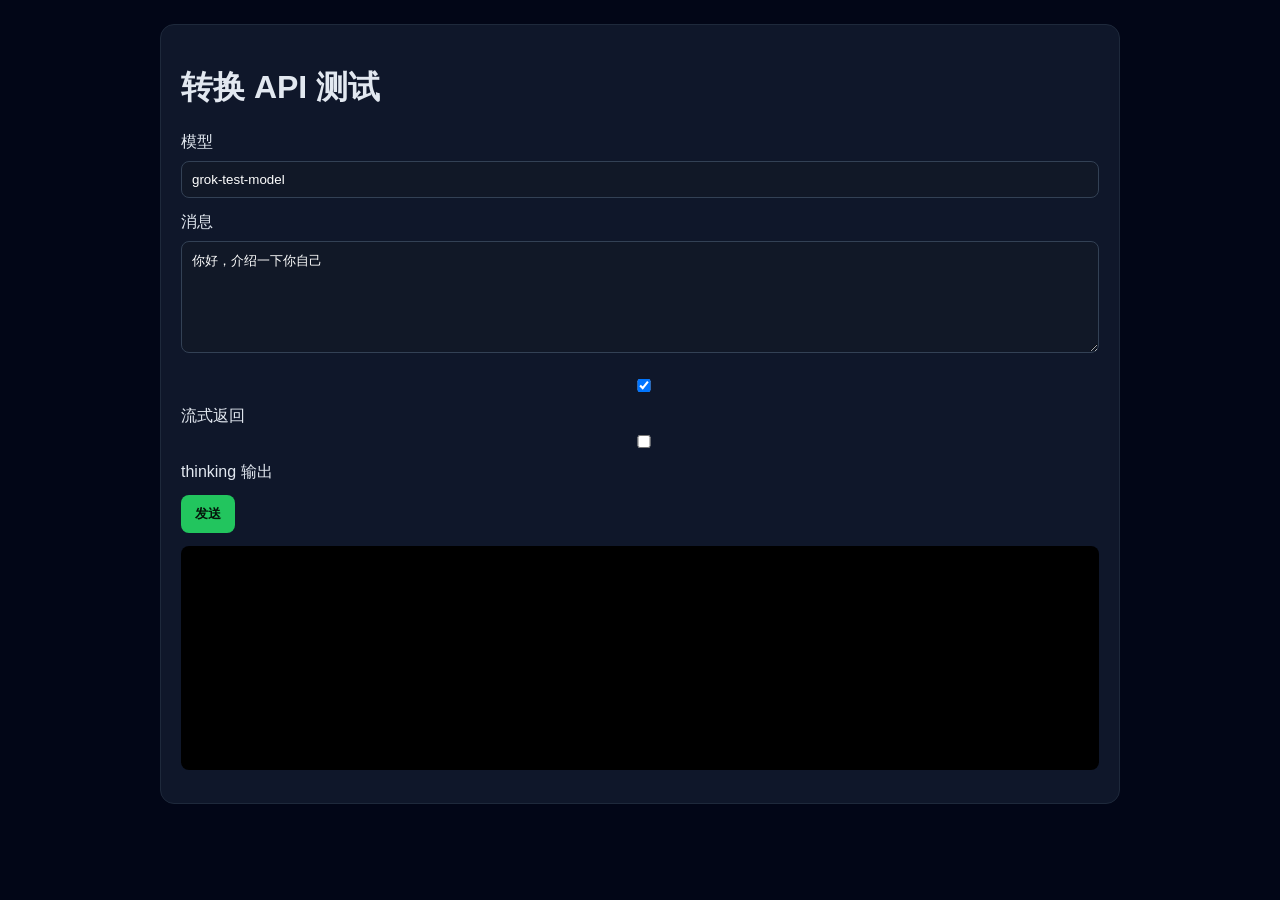
==== web/webui/test.html @ d8f0be2b "立项" ====
<!doctype html>
<html lang="zh-CN">
<head>
  <meta charset="utf-8">
  <meta name="viewport" content="width=device-width, initial-scale=1">
  <title>API Test</title>
  <style>
    body { font-family: Arial, sans-serif; margin: 24px; background: #020617; color: #e2e8f0; }
    .wrap { max-width: 960px; margin: 0 auto; }
    .panel { background: #0f172a; border: 1px solid #1e293b; border-radius: 14px; padding: 20px; }
    textarea, input { width: 100%; box-sizing: border-box; margin-top: 8px; margin-bottom: 14px; padding: 10px; border-radius: 8px; border: 1px solid #334155; background: #111827; color: #fff; }
    button { background: #22c55e; color: #04130a; border: 0; padding: 10px 14px; border-radius: 8px; cursor: pointer; font-weight: bold; }
    pre { white-space: pre-wrap; word-break: break-word; background: #000; padding: 12px; border-radius: 8px; min-height: 200px; }
  </style>
</head>
<body>
  <div class="wrap">
    <div class="panel">
      <h1>转换 API 测试</h1>
      <label>模型</label>
      <input id="model" value="grok-test-model">

      <label>消息</label>
      <textarea id="message" rows="6">你好，介绍一下你自己</textarea>

      <label><input type="checkbox" id="stream" checked> 流式返回</label>
      <label><input type="checkbox" id="thinking"> thinking 输出</label>

      <div style="margin-top: 12px; margin-bottom: 12px;">
        <button id="send">发送</button>
      </div>

      <pre id="output"></pre>
    </div>
  </div>

  <script>
    const output = document.getElementById('output');

    document.getElementById('send').addEventListener('click', async () => {
      output.textContent = '';

      const payload = {
        model: document.getElementById('model').value,
        stream: document.getElementById('stream').checked,
        thinking: document.getElementById('thinking').checked,
        messages: [
          { role: 'user', content: document.getElementById('message').value }
        ]
      };

      const res = await fetch('/v1/chat/completions', {
        method: 'POST',
        headers: { 'Content-Type': 'application/json' },
        body: JSON.stringify(payload)
      });

      if (!payload.stream) {
        output.textContent = JSON.stringify(await res.json(), null, 2);
        return;
      }

      const reader = res.body.getReader();
      const decoder = new TextDecoder();
      while (true) {
        const { value, done } = await reader.read();
        if (done) break;
        output.textContent += decoder.decode(value, { stream: true });
      }
    });
  </script>
</body>
</html>
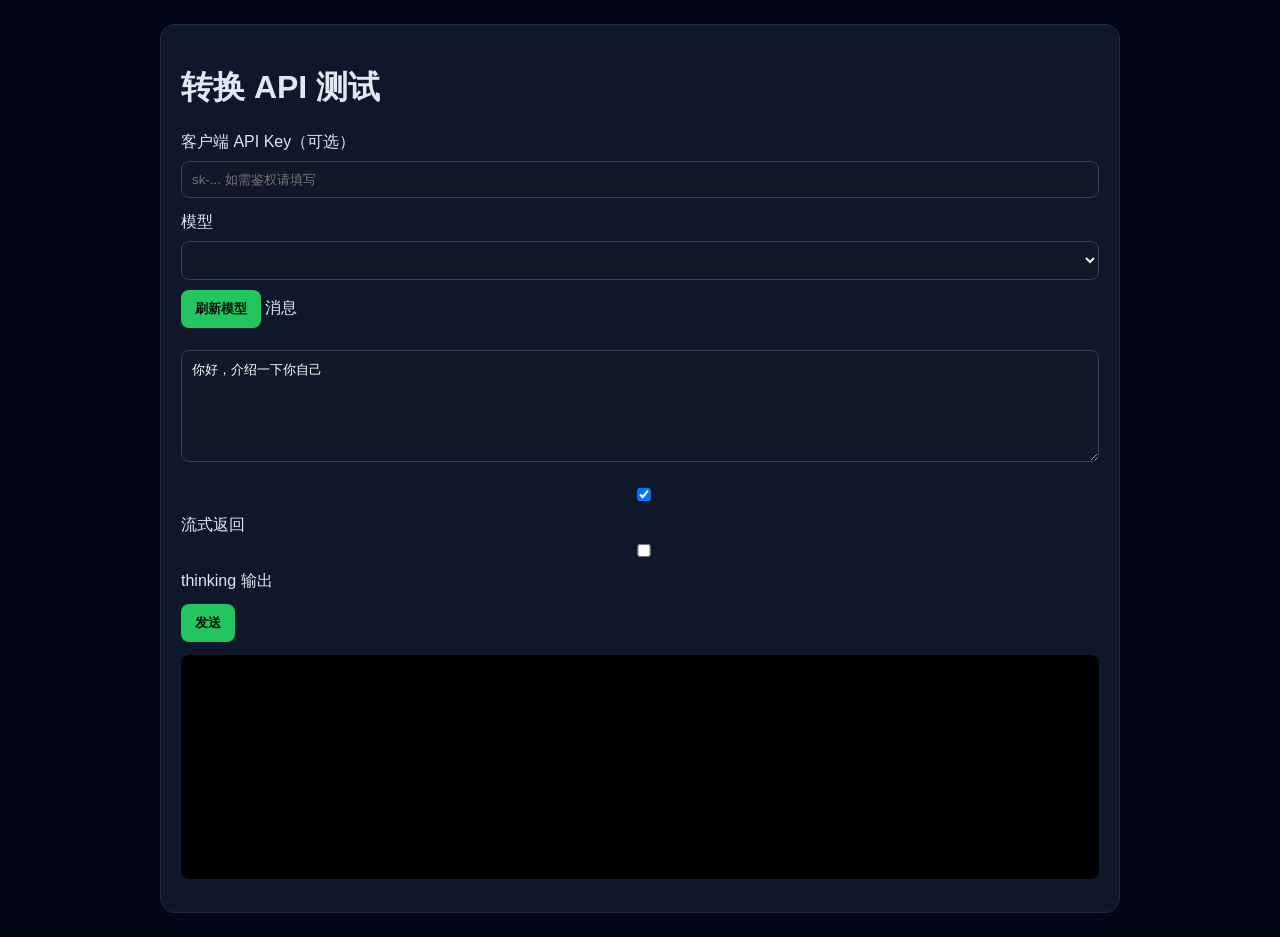
==== commit f817f76e: "1、优化逻辑 2、grok插件添加" ====
--- a/web/webui/test.html
+++ b/web/webui/test.html
@@ -8,7 +8,7 @@
     body { font-family: Arial, sans-serif; margin: 24px; background: #020617; color: #e2e8f0; }
     .wrap { max-width: 960px; margin: 0 auto; }
     .panel { background: #0f172a; border: 1px solid #1e293b; border-radius: 14px; padding: 20px; }
-    textarea, input { width: 100%; box-sizing: border-box; margin-top: 8px; margin-bottom: 14px; padding: 10px; border-radius: 8px; border: 1px solid #334155; background: #111827; color: #fff; }
+    textarea, input, select { width: 100%; box-sizing: border-box; margin-top: 8px; margin-bottom: 14px; padding: 10px; border-radius: 8px; border: 1px solid #334155; background: #111827; color: #fff; }
     button { background: #22c55e; color: #04130a; border: 0; padding: 10px 14px; border-radius: 8px; cursor: pointer; font-weight: bold; }
     pre { white-space: pre-wrap; word-break: break-word; background: #000; padding: 12px; border-radius: 8px; min-height: 200px; }
   </style>
@@ -17,8 +17,12 @@
   <div class="wrap">
     <div class="panel">
       <h1>转换 API 测试</h1>
+      <label>客户端 API Key（可选）</label>
+      <input id="api-key" placeholder="sk-... 如需鉴权请填写">
+
       <label>模型</label>
-      <input id="model" value="grok-test-model">
+      <select id="model"></select>
+      <button id="reload-models" type="button" style="margin-top:-4px; margin-bottom:14px;">刷新模型</button>
 
       <label>消息</label>
       <textarea id="message" rows="6">你好，介绍一下你自己</textarea>
@@ -36,12 +40,32 @@
 
   <script>
     const output = document.getElementById('output');
+    const modelSelect = document.getElementById('model');
+    const apiKeyInput = document.getElementById('api-key');
+
+    async function loadModels() {
+      const headers = {};
+      if (apiKeyInput.value.trim()) {
+        headers.Authorization = `Bearer ${apiKeyInput.value.trim()}`;
+      }
+      const res = await fetch('/v1/models', { headers });
+      const data = await res.json();
+      const models = data.data || [];
+      modelSelect.innerHTML = models.map((item) => `<option value="${item.id}">${item.id}</option>`).join('');
+      if (!models.length) {
+        modelSelect.innerHTML = '<option value="">(暂无可用模型)</option>';
+      }
+    }
+
+    document.getElementById('reload-models').addEventListener('click', async () => {
+      await loadModels();
+    });
 
     document.getElementById('send').addEventListener('click', async () => {
       output.textContent = '';
 
       const payload = {
-        model: document.getElementById('model').value,
+        model: modelSelect.value,
         stream: document.getElementById('stream').checked,
         thinking: document.getElementById('thinking').checked,
         messages: [
@@ -49,9 +73,14 @@
         ]
       };
 
+      const headers = { 'Content-Type': 'application/json' };
+      if (apiKeyInput.value.trim()) {
+        headers.Authorization = `Bearer ${apiKeyInput.value.trim()}`;
+      }
+
       const res = await fetch('/v1/chat/completions', {
         method: 'POST',
-        headers: { 'Content-Type': 'application/json' },
+        headers,
         body: JSON.stringify(payload)
       });
 
@@ -68,6 +97,8 @@
         output.textContent += decoder.decode(value, { stream: true });
       }
     });
+
+    loadModels();
   </script>
 </body>
 </html>
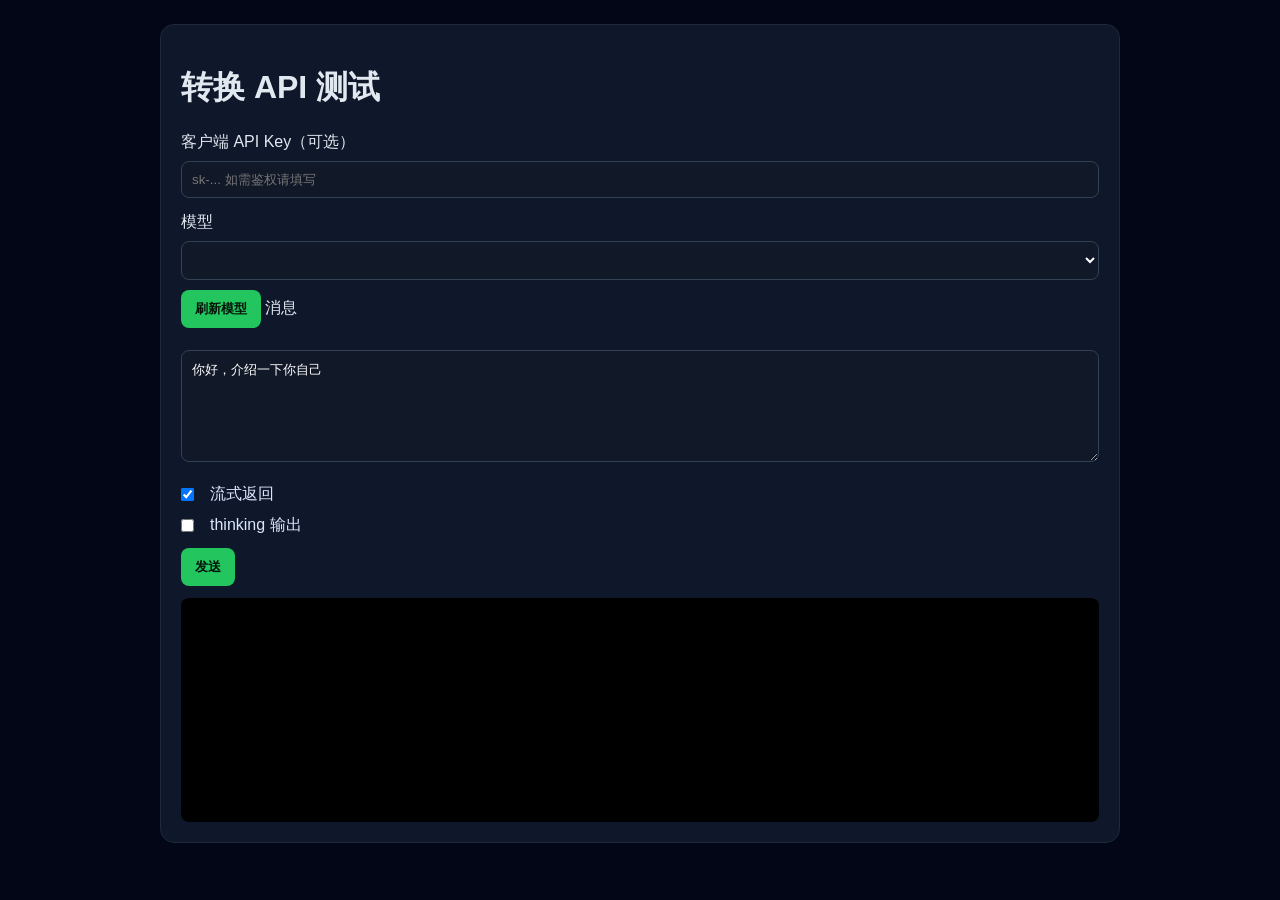
==== commit a6c03dab: "同步最新的代码" ====
--- a/web/webui/test.html
+++ b/web/webui/test.html
@@ -9,8 +9,14 @@
     .wrap { max-width: 960px; margin: 0 auto; }
     .panel { background: #0f172a; border: 1px solid #1e293b; border-radius: 14px; padding: 20px; }
     textarea, input, select { width: 100%; box-sizing: border-box; margin-top: 8px; margin-bottom: 14px; padding: 10px; border-radius: 8px; border: 1px solid #334155; background: #111827; color: #fff; }
+    input[type="checkbox"] { width: auto; margin: 0 8px 0 0; padding: 0; border: 0; vertical-align: middle; }
+    .checkbox-row { display: flex; align-items: center; gap: 8px; margin: 4px 0 10px; }
+    .checkbox-row span { color: #dbe7ff; }
     button { background: #22c55e; color: #04130a; border: 0; padding: 10px 14px; border-radius: 8px; cursor: pointer; font-weight: bold; }
-    pre { white-space: pre-wrap; word-break: break-word; background: #000; padding: 12px; border-radius: 8px; min-height: 200px; }
+    .output { white-space: normal; word-break: break-word; background: #000; padding: 12px; border-radius: 8px; min-height: 200px; line-height: 1.6; }
+    .output p { margin: 0 0 10px; }
+    .output code { background: #111827; padding: 2px 6px; border-radius: 6px; }
+    .output pre { background: #111827; padding: 10px; border-radius: 8px; overflow: auto; }
   </style>
 </head>
 <body>
@@ -27,14 +33,14 @@
       <label>消息</label>
       <textarea id="message" rows="6">你好，介绍一下你自己</textarea>
 
-      <label><input type="checkbox" id="stream" checked> 流式返回</label>
-      <label><input type="checkbox" id="thinking"> thinking 输出</label>
+      <label class="checkbox-row"><input type="checkbox" id="stream" checked><span>流式返回</span></label>
+      <label class="checkbox-row"><input type="checkbox" id="thinking"><span>thinking 输出</span></label>
 
       <div style="margin-top: 12px; margin-bottom: 12px;">
         <button id="send">发送</button>
       </div>
 
-      <pre id="output"></pre>
+      <div id="output" class="output"></div>
     </div>
   </div>
 
@@ -42,6 +48,121 @@
     const output = document.getElementById('output');
     const modelSelect = document.getElementById('model');
     const apiKeyInput = document.getElementById('api-key');
+
+    let typingQueue = Promise.resolve();
+    let markdownText = '';
+
+    function escapeHTML(value) {
+      return String(value ?? '')
+        .replaceAll('&', '&amp;')
+        .replaceAll('<', '&lt;')
+        .replaceAll('>', '&gt;')
+        .replaceAll('"', '&quot;')
+        .replaceAll("'", '&#39;');
+    }
+
+    function markdownToHTML(md) {
+      const escaped = escapeHTML(md || '');
+      const codeBlocks = [];
+      let html = escaped.replace(/```([\s\S]*?)```/g, (_, code) => {
+        const token = `__CODE_BLOCK_${codeBlocks.length}__`;
+        codeBlocks.push(`<pre><code>${code.trim()}</code></pre>`);
+        return token;
+      });
+
+      html = html
+        .replace(/\*\*(.+?)\*\*/g, '<strong>$1</strong>')
+        .replace(/`([^`]+)`/g, '<code>$1</code>')
+        .replace(/\[(.+?)\]\((https?:\/\/[^\s)]+)\)/g, '<a href="$2" target="_blank" rel="noopener noreferrer">$1</a>');
+
+      const lines = html.split('\n');
+      const blocks = [];
+      let listOpen = false;
+      const closeList = () => {
+        if (listOpen) {
+          blocks.push('</ul>');
+          listOpen = false;
+        }
+      };
+
+      for (const rawLine of lines) {
+        const line = rawLine.trim();
+        if (!line) {
+          closeList();
+          continue;
+        }
+        if (/^__CODE_BLOCK_\d+__$/.test(line)) {
+          closeList();
+          blocks.push(line);
+          continue;
+        }
+
+        const h3 = line.match(/^###\s+(.+)$/);
+        if (h3) {
+          closeList();
+          blocks.push(`<h3>${h3[1]}</h3>`);
+          continue;
+        }
+        const h2 = line.match(/^##\s+(.+)$/);
+        if (h2) {
+          closeList();
+          blocks.push(`<h2>${h2[1]}</h2>`);
+          continue;
+        }
+        const h1 = line.match(/^#\s+(.+)$/);
+        if (h1) {
+          closeList();
+          blocks.push(`<h1>${h1[1]}</h1>`);
+          continue;
+        }
+
+        const li = line.match(/^[-*]\s+(.+)$/);
+        if (li) {
+          if (!listOpen) {
+            blocks.push('<ul>');
+            listOpen = true;
+          }
+          blocks.push(`<li>${li[1]}</li>`);
+          continue;
+        }
+
+        closeList();
+        blocks.push(`<p>${line}</p>`);
+      }
+      closeList();
+
+      html = blocks.join('');
+      codeBlocks.forEach((block, idx) => {
+        html = html.replace(`__CODE_BLOCK_${idx}__`, block);
+      });
+      return html;
+    }
+
+    function renderMarkdown() {
+      output.innerHTML = markdownToHTML(markdownText);
+    }
+
+    function enqueueType(text) {
+      typingQueue = typingQueue.then(() => typeText(text));
+      return typingQueue;
+    }
+
+    async function typeText(text) {
+      const chunkSize = text.length > 60 ? 2 : 1;
+      for (let i = 0; i < text.length; i += chunkSize) {
+        markdownText += text.slice(i, i + chunkSize);
+        renderMarkdown();
+        await new Promise((resolve) => setTimeout(resolve, 12));
+      }
+    }
+
+    function parseJSONSafe(text) {
+      try {
+        return JSON.parse(text);
+      } catch (_) {
+        return null;
+      }
+    }
 
     async function loadModels() {
       const headers = {};
@@ -62,7 +183,9 @@
     });
 
     document.getElementById('send').addEventListener('click', async () => {
-      output.textContent = '';
+      markdownText = '';
+      renderMarkdown();
+      typingQueue = Promise.resolve();
 
       const payload = {
         model: modelSelect.value,
@@ -85,16 +208,45 @@
       });
 
       if (!payload.stream) {
-        output.textContent = JSON.stringify(await res.json(), null, 2);
+        const data = await res.json();
+        if (!res.ok) {
+          markdownText = `请求失败: ${data && data.error && data.error.message ? data.error.message : 'unknown error'}`;
+          renderMarkdown();
+          return;
+        }
+        const text = data && data.choices && data.choices[0] && data.choices[0].message ? data.choices[0].message.content : '';
+        markdownText = text || '(无文本返回)';
+        renderMarkdown();
         return;
       }
 
       const reader = res.body.getReader();
       const decoder = new TextDecoder();
+      let buffer = '';
       while (true) {
         const { value, done } = await reader.read();
         if (done) break;
-        output.textContent += decoder.decode(value, { stream: true });
+        buffer += decoder.decode(value, { stream: true });
+        const parts = buffer.split('\n\n');
+        buffer = parts.pop() || '';
+        for (const part of parts) {
+          const line = part.trim();
+          if (!line.startsWith('data:')) continue;
+          const data = line.slice(5).trim();
+          if (!data || data === '[DONE]') continue;
+          const obj = parseJSONSafe(data);
+          if (!obj) continue;
+          const choices = obj.choices || [];
+          const delta = choices[0] && choices[0].delta ? choices[0].delta : {};
+          if (typeof delta.content === 'string' && delta.content) {
+            await enqueueType(delta.content);
+          }
+        }
+      }
+      await typingQueue;
+      if (!markdownText.trim()) {
+        markdownText = '(流式结束，但没有文本片段)';
+        renderMarkdown();
       }
     });
 
